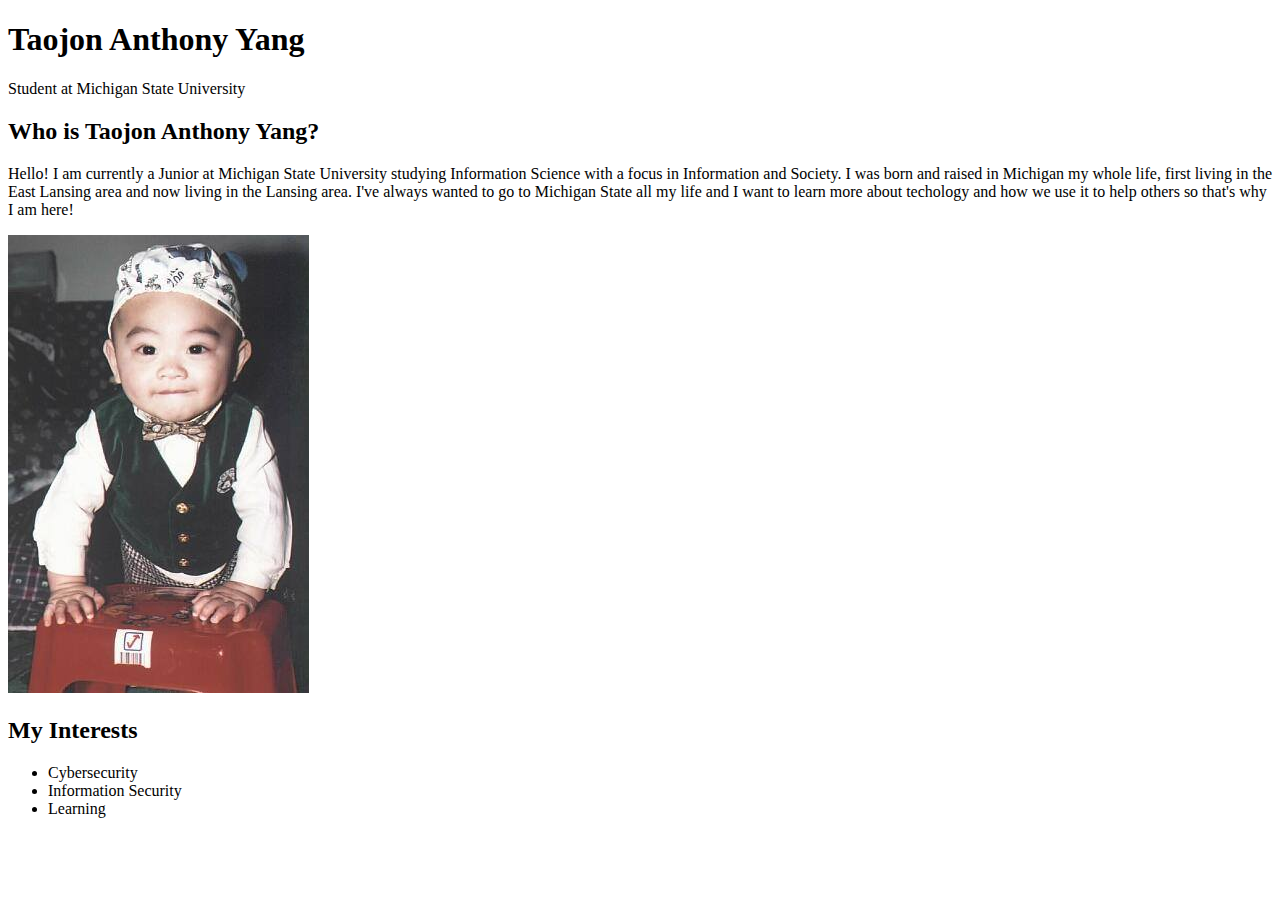
==== about.html @ ff438578 "About me" ====
<!DOCTYPE html>
<html lang="en">
<head>
    <meta charset="UTF-8">
    <meta name="viewport" content="width=device-width, initial-scale=1.0">
    <title> About me </title>
</head>
<body>
    <header>
        <h1> Taojon Anthony Yang </h1>
        <p> Student at Michigan State University</p>
        <nav>
            <ul>
                <a href="index.html"></a>
                <a href="about.html"></a>
                <a href="contact.html"></a>
            </ul>
        </nav>
    </header>
    <main>
        <h2> Who is Taojon Anthony Yang? </h2>
        <p> Hello! I am currently a Junior at Michigan State University studying Information Science with a focus in Information and Society. I was born and raised in Michigan my whole life, first living in the East Lansing area and now living in the Lansing area. I've always wanted to go to Michigan State all my life and I want to learn more about techology and how we use it to help others so that's why I am here!</p>
        <p><img alt="Baby Anthony" src="img/Baby Anthony.jpg"/></p>
    </main>
    <h2> My Interests </h2>
    <ul>
        <li> Cybersecurity</li>
        <li> Information Security </li>
        <li> Learning </li>
    </ul>
</body>
</html>
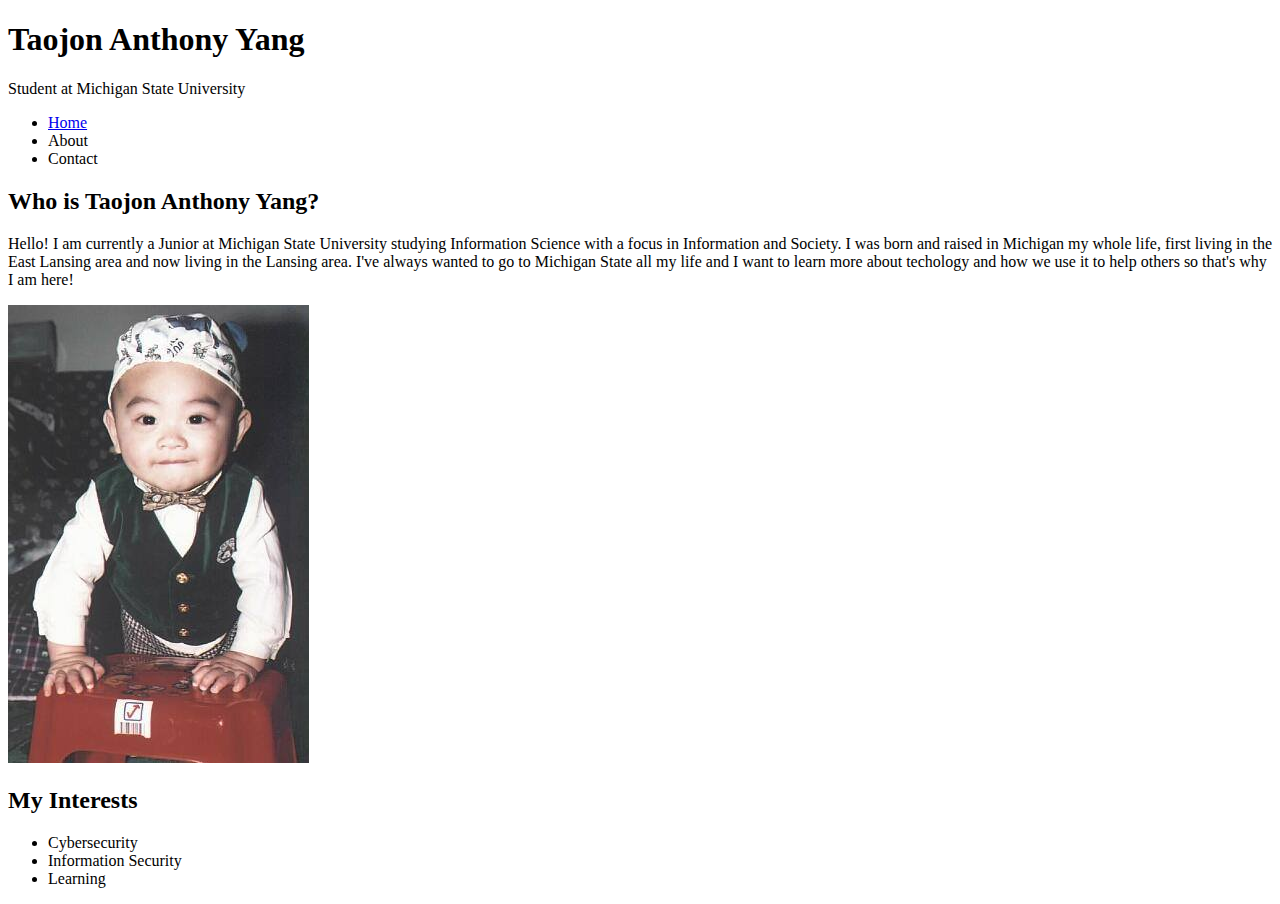
==== commit 32ef8f3d: "More Validation" ====
--- a/about.html
+++ b/about.html
@@ -11,16 +11,16 @@
         <p> Student at Michigan State University</p>
         <nav>
             <ul>
-                <a href="index.html"></a>
-                <a href="about.html"></a>
-                <a href="contact.html"></a>
+                <li><a href="index.html">Home</a></li>
+                <li><a href="about.html"></a>About</li>
+                <li><a href="contact.html"></a>Contact</li>
             </ul>
         </nav>
     </header>
     <main>
         <h2> Who is Taojon Anthony Yang? </h2>
         <p> Hello! I am currently a Junior at Michigan State University studying Information Science with a focus in Information and Society. I was born and raised in Michigan my whole life, first living in the East Lansing area and now living in the Lansing area. I've always wanted to go to Michigan State all my life and I want to learn more about techology and how we use it to help others so that's why I am here!</p>
-        <p><img alt="Baby Anthony" src="img/Baby Anthony.jpg"/></p>
+        <p><img alt="Baby Anthony" src="img/BabyAnthony.jpg"></p>
     </main>
     <h2> My Interests </h2>
     <ul>
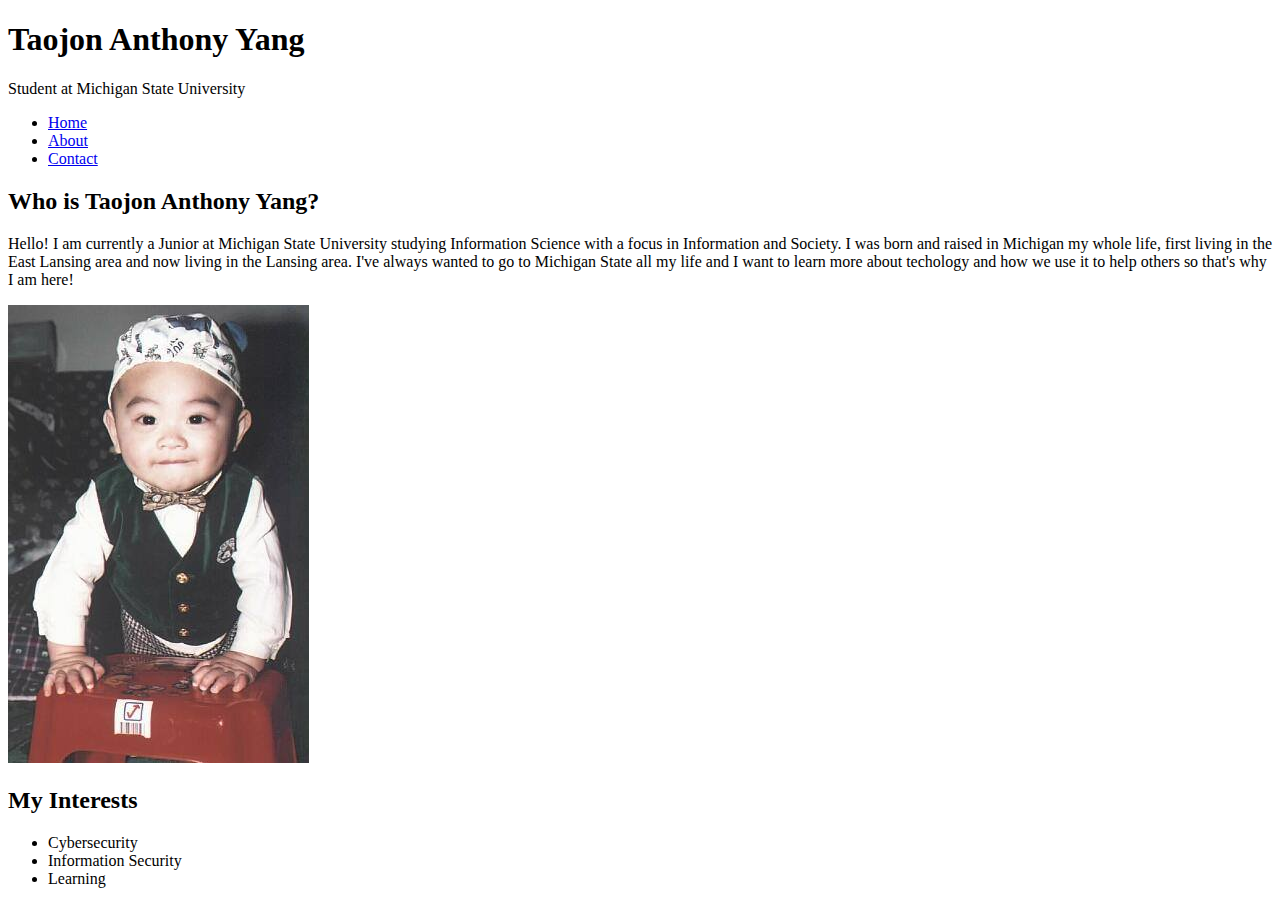
==== commit bc841893: "Quick Fixes before CSS" ====
--- a/about.html
+++ b/about.html
@@ -12,8 +12,8 @@
         <nav>
             <ul>
                 <li><a href="index.html">Home</a></li>
-                <li><a href="about.html"></a>About</li>
-                <li><a href="contact.html"></a>Contact</li>
+                <li><a href="about.html">About</a></li>
+                <li><a href="contact.html">Contact</a></li>
             </ul>
         </nav>
     </header>
